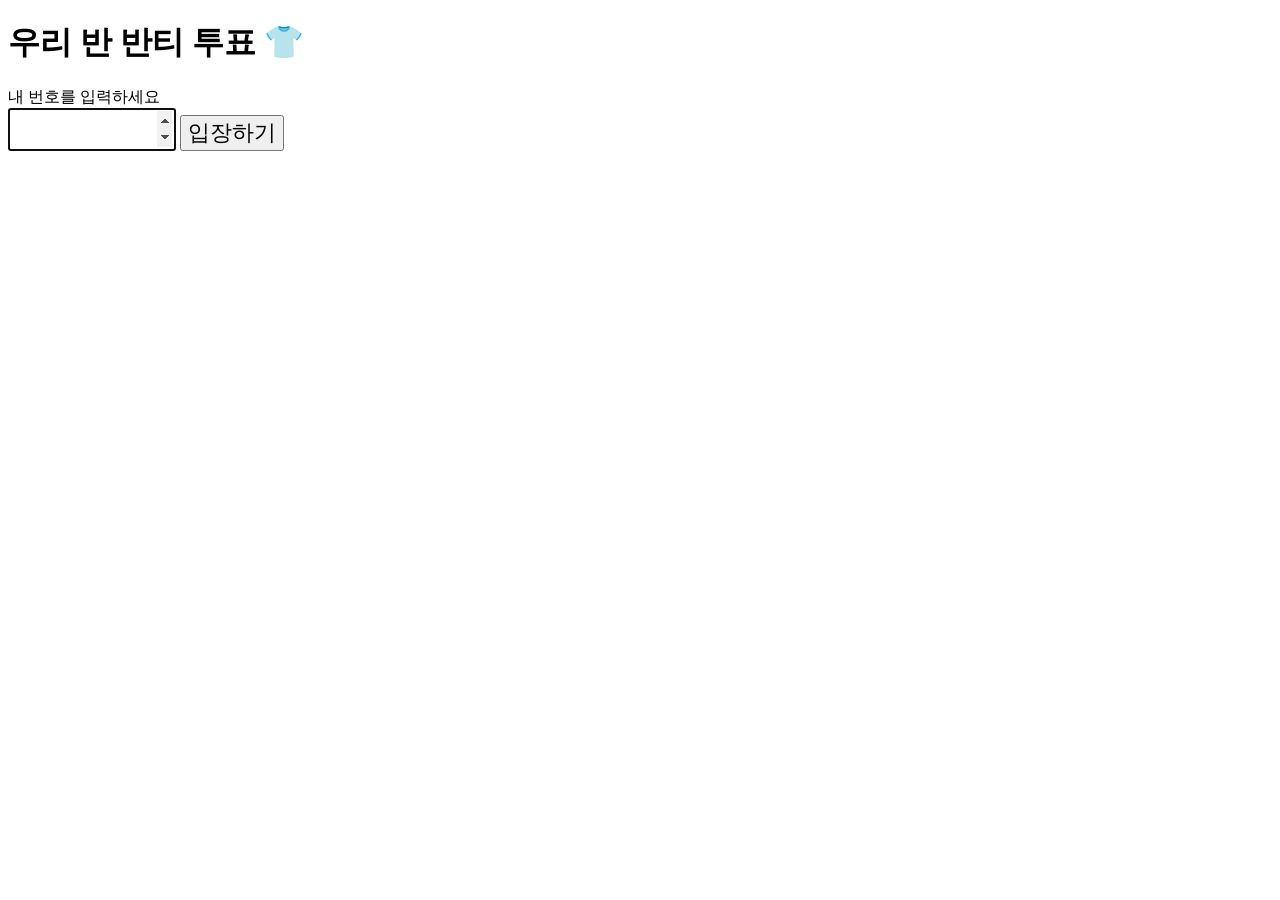
==== public/index.html @ 6d83f38a "반티 투표 웹앱 첫 판 (번호 입장, 라운드별 제외/선택 투표, 통계) Co-Authored-By: Claude Opus 5.5 <noreply@anthropic.com>" ====
<!doctype html>
<html lang="ko">
<head>
<meta charset="utf-8">
<meta name="viewport" content="width=device-width, initial-scale=1">
<title>반티 투표</title>
<link rel="stylesheet" href="https://fonts.googleapis.com/css2?family=Black+Han+Sans&family=Noto+Sans+KR:wght@500;800&display=swap">
<link rel="stylesheet" href="/style.css?v=1">
</head>
<body>
<div class="wrap" id="app"></div>
<div class="bar" id="bar" style="display:none"></div>
<script>
const app = document.getElementById("app");
const bar = document.getElementById("bar");
let num = null;
try { num = Number(localStorage.getItem("vote-num")) || null; } catch {}
let st = null, picked = [], lastRoundKey = "", sending = false, err = "";

const esc = (s) => String(s).replace(/[&<>"']/g, (c) => ({ "&": "&amp;", "<": "&lt;", ">": "&gt;", '"': "&quot;", "'": "&#39;" }[c]));
const img = (u) => `background-image:url('${encodeURI(u)}')`;

function login() {
  if (document.getElementById("n")) return; // 입력 중인 칸을 지우지 않는다
  bar.style.display = "none";
  app.innerHTML = `<div class="center">
    <h1>우리 반 <span>반티</span> 투표 👕</h1>
    <div class="big">내 번호를 입력하세요</div>
    <input id="n" type="number" inputmode="numeric" min="1" style="font-size:32px;width:160px;text-align:center">
    <button id="go" style="font-size:22px">입장하기</button>
    <div class="err" id="e"></div></div>`;
  const n = document.getElementById("n");
  n.focus();
  const go = () => {
    const v = Number(n.value);
    const max = st && st.total ? st.total : 40;
    if (!Number.isInteger(v) || v < 1 || v > max) { document.getElementById("e").textContent = `1~${max} 사이 번호를 넣어 주세요`; return; }
    num = v;
    try { localStorage.setItem("vote-num", String(v)); } catch {}
    poll();
  };
  document.getElementById("go").onclick = go;
  n.onkeydown = (e) => { if (e.key === "Enter") go(); };
}

function header() {
  return `<div style="display:flex;justify-content:space-between;align-items:flex-start;gap:10px;flex-wrap:wrap">
    <h1>우리 반 <span>반티</span> 투표 👕</h1>
    <span class="pill">${num}번 <a href="#" id="out" style="color:var(--sub);margin-left:6px">바꾸기</a></span></div>`;
}

function results(counts, mode) {
  const max = Math.max(1, ...Object.values(counts));
  const rows = st.items.slice().sort((a, b) => counts[b.id] - counts[a.id]).map((it) =>
    `<div class="row ${mode === "exclude" ? "ex" : ""}"><div class="thumb" style="${img(it.img)}"></div><div class="nm">${esc(it.name)}</div>
     <div class="track"><div class="fill" style="width:${(counts[it.id] / max) * 100}%"></div></div><div class="ct">${counts[it.id]}</div></div>`).join("");
  return `<div class="res">${rows}</div>`;
}

function render() {
  if (!num) return login();
  if (!st || !st.ready) { bar.style.display = "none"; app.innerHTML = header() + `<div class="center"><div class="big">선생님이 투표를 준비하고 있어요 ⏳</div></div>`; bindOut(); return; }
  if (st.winner) {
    bar.style.display = "none";
    app.innerHTML = header() + `<div class="center"><div class="big">🎉 우리 반 반티는</div>
      <div class="card" style="width:min(320px,80vw)"><div class="img" style="${img(st.winner.img)}"></div><div class="name" style="font-size:28px">${esc(st.winner.name)}</div></div></div>`;
    bindOut(); return;
  }
  const r = st.round;
  if (!r) {
    bar.style.display = "none";
    app.innerHTML = header() + `<p class="sub">다음 투표를 기다려요 ⏳ 남은 반티 ${st.items.length}개</p>
      <div class="grid">${st.items.map(cardHtml).join("")}</div>`;
    bindOut(); return;
  }
  const ex = r.mode === "exclude";
  const title = st.items.length === 2 && !ex ? "양자택일! 하나만 고르세요" : ex ? `빼고 싶은 반티 ${r.picks}개를 고르세요` : `마음에 드는 반티 ${r.picks}개를 고르세요`;
  if (!r.open) {
    bar.style.display = "none";
    app.innerHTML = header() + `<p class="sub">${r.n}라운드 마감! ${ex ? "빼고 싶은 표" : "받은 표"}</p>` + (st.counts ? results(st.counts, r.mode) : "");
    bindOut(); return;
  }
  app.innerHTML = header() + `<p class="sub"><b style="color:${ex ? "var(--bad)" : "var(--acc)"}">${r.n}라운드</b> · ${title}</p>
    <p class="sub" style="font-size:15px">사진을 눌러 고르고, ↗를 누르면 쇼핑몰에서 자세히 볼 수 있어요.</p>
    <div class="grid">${st.items.map((it) => cardHtml(it, true, ex)).join("")}</div>` + (st.counts ? `<p class="sub" style="margin-top:24px">지금까지 결과 (${st.voted}명 참여)</p>` + results(st.counts, r.mode) : "");
  bindOut();
  app.querySelectorAll(".card[data-id]").forEach((c) => c.onclick = (e) => {
    if (e.target.closest("a")) return;
    const id = c.dataset.id;
    if (picked.includes(id)) picked = picked.filter((x) => x !== id);
    else { if (r.picks === 1) picked = [id]; else if (picked.length < r.picks) picked.push(id); }
    render();
  });
  const done = st.mine && same(st.mine, picked);
  bar.style.display = "flex";
  bar.innerHTML = `<span class="msg">${done ? "✅ 투표했어요! 바꾸려면 다시 고르세요" : `${picked.length} / ${r.picks}개 골랐어요`}</span>
    <button id="send" ${picked.length !== r.picks || done || sending ? "disabled" : ""}>${st.mine ? "다시 투표" : "투표하기"}</button>
    <span class="err">${esc(err)}</span>`;
  document.getElementById("send").onclick = send;
}

const same = (a, b) => a.length === b.length && a.every((x) => b.includes(x));

function cardHtml(it, selectable, ex) {
  const sel = selectable && picked.includes(it.id);
  return `<div class="card ${sel ? "sel" : ""} ${ex ? "ex" : ""}" ${selectable ? `data-id="${it.id}"` : ""}>
    <div class="img" style="${img(it.img)}"></div><div class="name">${esc(it.name)}</div>
    <span class="badge">${ex ? "빼기" : "선택"}</span>
    <a class="more" href="${esc(it.url)}" target="_blank" rel="noopener">↗</a></div>`;
}

function bindOut() {
  const o = document.getElementById("out");
  if (o) o.onclick = (e) => { e.preventDefault(); num = null; try { localStorage.removeItem("vote-num"); } catch {} render(); };
}

async function send() {
  sending = true; err = ""; render();
  try {
    const res = await fetch("/api/vote", { method: "POST", headers: { "content-type": "application/json" }, body: JSON.stringify({ num, ids: picked }) });
    const d = await res.json();
    if (!res.ok) err = d.error || "다시 해 주세요";
  } catch { err = "인터넷을 확인해 주세요"; }
  sending = false;
  await poll(true);
}

async function poll(force) {
  try {
    const res = await fetch("/api/state?num=" + (num || ""));
    st = await res.json();
    const key = st.round ? st.round.n + ":" + st.round.open : "none";
    if (key !== lastRoundKey) { picked = st.mine ? [...st.mine] : []; lastRoundKey = key; err = ""; }
    else if (force && st.mine) picked = [...st.mine];
  } catch {}
  // 고르는 중에는 화면을 다시 그리지 않아도 되지만, 상태 변화는 반영한다
  render();
}
poll();
setInterval(() => { if (!sending) poll(); }, 2000);
</script>
</body>
</html>
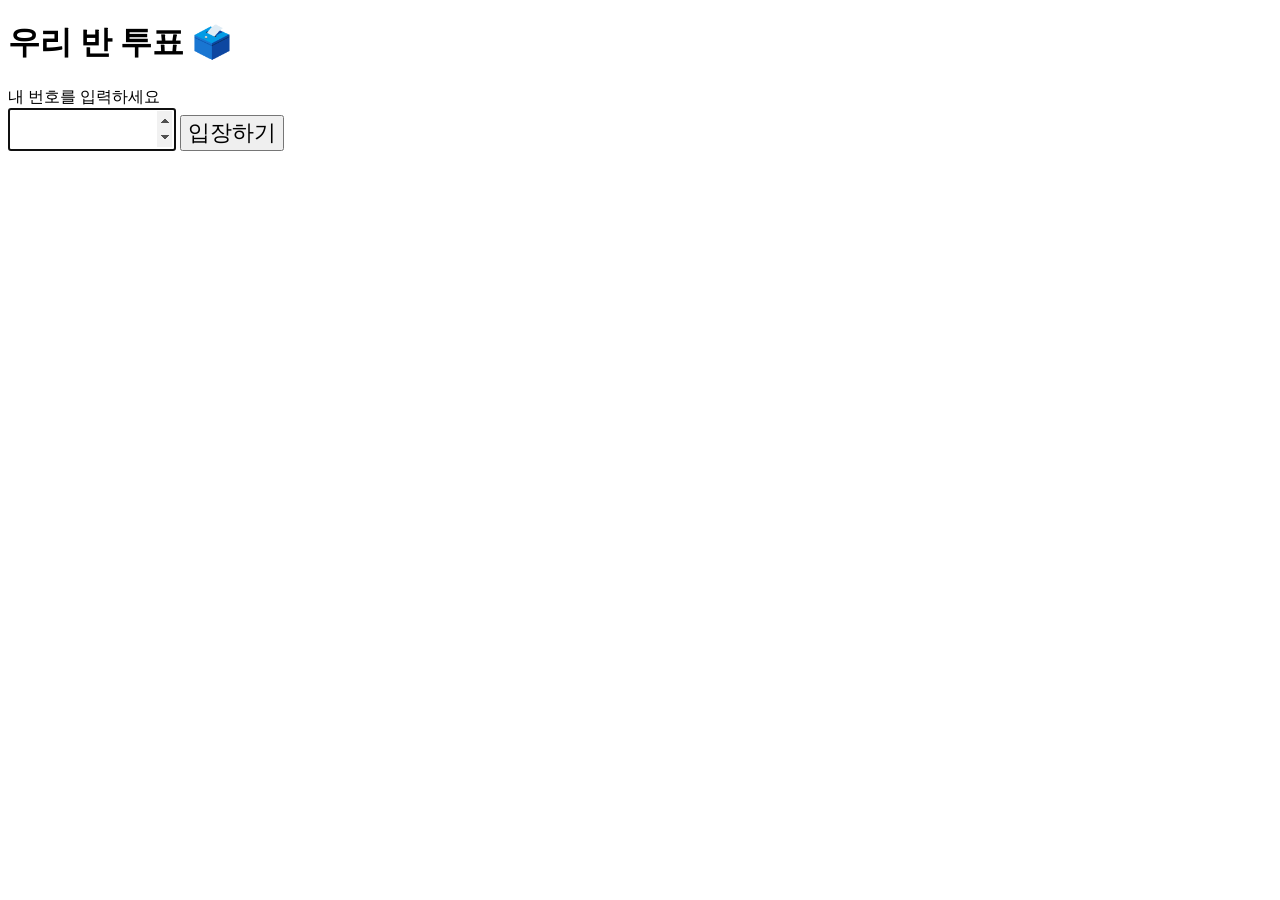
==== commit 39b5560d: "우리 반 투표로 이름 변경, 옛 데이터 삭제, 화면에서 바로 항목 추가·사진 붙여넣기 Co-Authored-By: Claude Opus 5.5 <noreply@anthropic.c" ====
--- a/public/index.html
+++ b/public/index.html
@@ -3,9 +3,9 @@
 <head>
 <meta charset="utf-8">
 <meta name="viewport" content="width=device-width, initial-scale=1">
-<title>반티 투표</title>
+<title>우리 반 투표</title>
 <link rel="stylesheet" href="https://fonts.googleapis.com/css2?family=Black+Han+Sans&family=Noto+Sans+KR:wght@500;800&display=swap">
-<link rel="stylesheet" href="/style.css?v=1">
+<link rel="stylesheet" href="/style.css?v=2">
 </head>
 <body>
 <div class="wrap" id="app"></div>
@@ -14,7 +14,7 @@
 const app = document.getElementById("app");
 const bar = document.getElementById("bar");
 let num = null;
-try { num = Number(localStorage.getItem("vote-num")) || null; } catch {}
+try { const v = localStorage.getItem("vote-num"); num = v === null || v === "" ? null : Number(v); } catch {}
 let st = null, picked = [], lastRoundKey = "", sending = false, err = "";
 
 const esc = (s) => String(s).replace(/[&<>"']/g, (c) => ({ "&": "&amp;", "<": "&lt;", ">": "&gt;", '"': "&quot;", "'": "&#39;" }[c]));
@@ -24,17 +24,17 @@
   if (document.getElementById("n")) return; // 입력 중인 칸을 지우지 않는다
   bar.style.display = "none";
   app.innerHTML = `<div class="center">
-    <h1>우리 반 <span>반티</span> 투표 👕</h1>
+    <h1>우리 반 <span>투표</span> 🗳️</h1>
     <div class="big">내 번호를 입력하세요</div>
-    <input id="n" type="number" inputmode="numeric" min="1" style="font-size:32px;width:160px;text-align:center">
+    <input id="n" type="number" inputmode="numeric" min="0" style="font-size:32px;width:160px;text-align:center">
     <button id="go" style="font-size:22px">입장하기</button>
     <div class="err" id="e"></div></div>`;
   const n = document.getElementById("n");
   n.focus();
   const go = () => {
-    const v = Number(n.value);
+    const v = n.value.trim() === "" ? NaN : Number(n.value);
     const max = st && st.total ? st.total : 40;
-    if (!Number.isInteger(v) || v < 1 || v > max) { document.getElementById("e").textContent = `1~${max} 사이 번호를 넣어 주세요`; return; }
+    if (!Number.isInteger(v) || v < 0 || v > max) { document.getElementById("e").textContent = `0~${max} 사이 번호를 넣어 주세요`; return; }
     num = v;
     try { localStorage.setItem("vote-num", String(v)); } catch {}
     poll();
@@ -45,7 +45,7 @@
 
 function header() {
   return `<div style="display:flex;justify-content:space-between;align-items:flex-start;gap:10px;flex-wrap:wrap">
-    <h1>우리 반 <span>반티</span> 투표 👕</h1>
+    <h1>우리 반 <span>투표</span> 🗳️${st && st.topic ? `<div class="topic">${esc(st.topic)}</div>` : ""}</h1>
     <span class="pill">${num}번 <a href="#" id="out" style="color:var(--sub);margin-left:6px">바꾸기</a></span></div>`;
 }
 
@@ -58,31 +58,36 @@
 }
 
 function render() {
-  if (!num) return login();
+  if (num === null) return login();
   if (!st || !st.ready) { bar.style.display = "none"; app.innerHTML = header() + `<div class="center"><div class="big">선생님이 투표를 준비하고 있어요 ⏳</div></div>`; bindOut(); return; }
   if (st.winner) {
     bar.style.display = "none";
-    app.innerHTML = header() + `<div class="center"><div class="big">🎉 우리 반 반티는</div>
-      <div class="card" style="width:min(320px,80vw)"><div class="img" style="${img(st.winner.img)}"></div><div class="name" style="font-size:28px">${esc(st.winner.name)}</div></div></div>`;
+    app.innerHTML = header() + `<div class="center"><div class="big">🎉 1등은</div>
+      <div class="card ${st.winner.img ? "" : "noimg"}" style="width:min(320px,80vw)">${st.winner.img ? `<div class="img" style="${img(st.winner.img)}"></div>` : ""}<div class="name" style="font-size:32px">${esc(st.winner.name)}</div></div></div>`;
     bindOut(); return;
   }
   const r = st.round;
+  if (st.done) {
+    bar.style.display = "none";
+    app.innerHTML = header() + `<div class="center"><div class="big">투표 끝! 🥁</div><p class="sub">선생님이 결과를 발표할 때까지 기다려요</p></div>`;
+    bindOut(); return;
+  }
   if (!r) {
     bar.style.display = "none";
-    app.innerHTML = header() + `<p class="sub">다음 투표를 기다려요 ⏳ 남은 반티 ${st.items.length}개</p>
+    app.innerHTML = header() + `<p class="sub">다음 투표를 기다려요 ⏳ 남은 항목 ${st.items.length}개</p>
       <div class="grid">${st.items.map(cardHtml).join("")}</div>`;
     bindOut(); return;
   }
   const ex = r.mode === "exclude";
-  const title = st.items.length === 2 && !ex ? "양자택일! 하나만 고르세요" : ex ? `빼고 싶은 반티 ${r.picks}개를 고르세요` : `마음에 드는 반티 ${r.picks}개를 고르세요`;
+  const title = st.items.length === 2 && !ex ? "양자택일! 하나만 고르세요" : ex ? `빼고 싶은 것 ${r.picks}개를 고르세요` : `마음에 드는 것 ${r.picks}개를 고르세요`;
   if (!r.open) {
     bar.style.display = "none";
-    app.innerHTML = header() + `<p class="sub">${r.n}라운드 마감! ${ex ? "빼고 싶은 표" : "받은 표"}</p>` + (st.counts ? results(st.counts, r.mode) : "");
+    app.innerHTML = header() + `<div class="center"><div class="big">${r.n}라운드 마감! ⏳</div><p class="sub">선생님이 다음 단계를 열 때까지 기다려요</p></div>`;
     bindOut(); return;
   }
   app.innerHTML = header() + `<p class="sub"><b style="color:${ex ? "var(--bad)" : "var(--acc)"}">${r.n}라운드</b> · ${title}</p>
-    <p class="sub" style="font-size:15px">사진을 눌러 고르고, ↗를 누르면 쇼핑몰에서 자세히 볼 수 있어요.</p>
-    <div class="grid">${st.items.map((it) => cardHtml(it, true, ex)).join("")}</div>` + (st.counts ? `<p class="sub" style="margin-top:24px">지금까지 결과 (${st.voted}명 참여)</p>` + results(st.counts, r.mode) : "");
+    <p class="sub" style="font-size:15px">카드를 눌러 고르세요.</p>
+    <div class="grid">${st.items.map((it) => cardHtml(it, true, ex)).join("")}</div>`;
   bindOut();
   app.querySelectorAll(".card[data-id]").forEach((c) => c.onclick = (e) => {
     if (e.target.closest("a")) return;
@@ -103,10 +108,10 @@
 
 function cardHtml(it, selectable, ex) {
   const sel = selectable && picked.includes(it.id);
-  return `<div class="card ${sel ? "sel" : ""} ${ex ? "ex" : ""}" ${selectable ? `data-id="${it.id}"` : ""}>
-    <div class="img" style="${img(it.img)}"></div><div class="name">${esc(it.name)}</div>
+  return `<div class="card ${sel ? "sel" : ""} ${ex ? "ex" : ""} ${it.img ? "" : "noimg"}" ${selectable ? `data-id="${it.id}"` : ""}>
+    ${it.img ? `<div class="img" style="${img(it.img)}"></div>` : ""}<div class="name">${esc(it.name)}</div>
     <span class="badge">${ex ? "빼기" : "선택"}</span>
-    <a class="more" href="${esc(it.url)}" target="_blank" rel="noopener">↗</a></div>`;
+    ${it.url ? `<a class="more" href="${esc(it.url)}" target="_blank" rel="noopener">↗</a>` : ""}</div>`;
 }
 
 function bindOut() {
@@ -127,7 +132,7 @@
 
 async function poll(force) {
   try {
-    const res = await fetch("/api/state?num=" + (num || ""));
+    const res = await fetch("/api/state?num=" + (num === null ? "" : num));
     st = await res.json();
     const key = st.round ? st.round.n + ":" + st.round.open : "none";
     if (key !== lastRoundKey) { picked = st.mine ? [...st.mine] : []; lastRoundKey = key; err = ""; }
